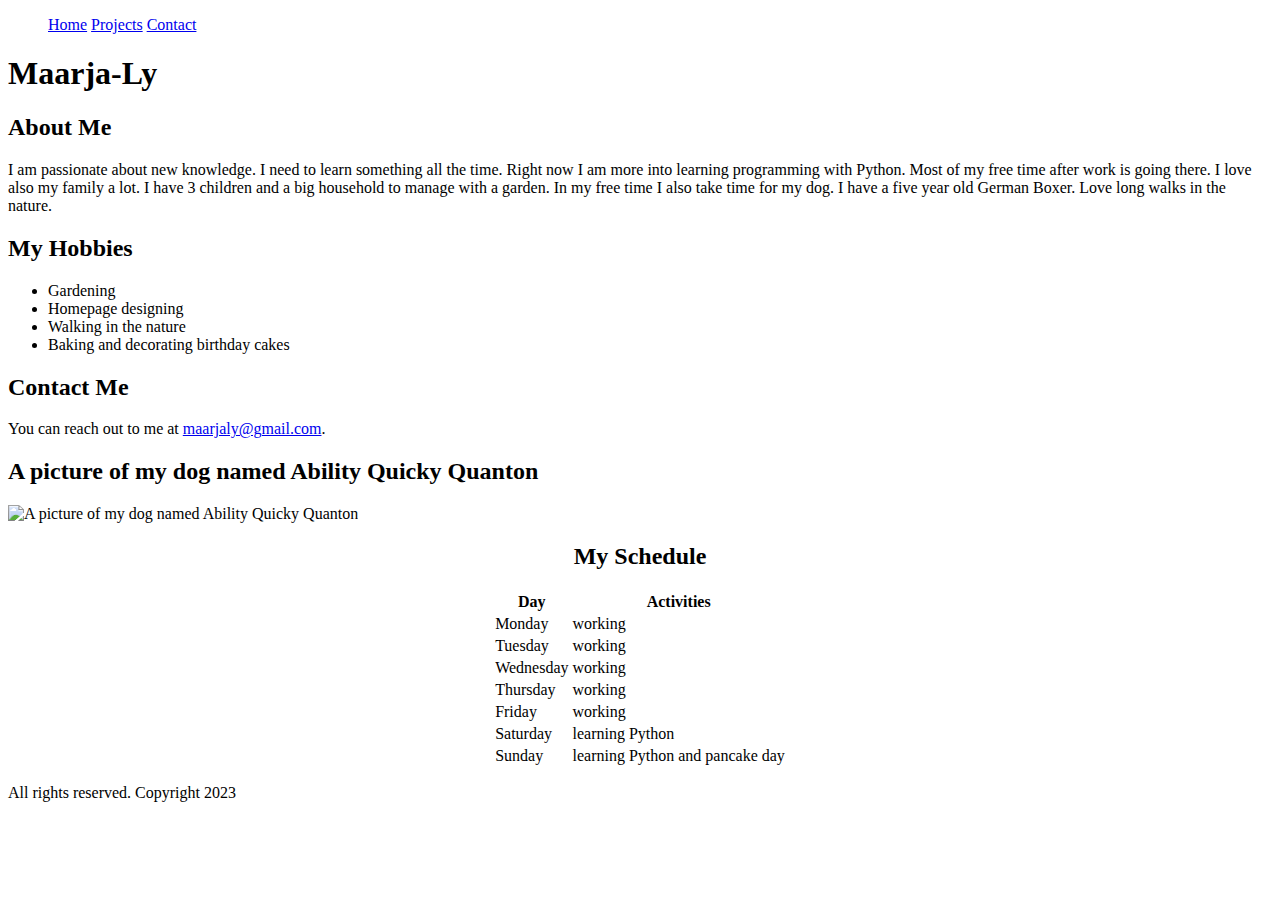
==== index.html @ 03fb31b2 "Create index.html" ====
<!DOCTYPE html>
<html lang="et">
<head>
    <meta charset="UTF-8">
    <meta name="viewport" content="width=device-width, initial-scale=1.0">
    <title>Profile of Maarja-Ly</title>
    <link rel="stylesheet" href="/Users/maarjalysygis/Desktop/frontend/exercises/Maarjaly_exercises/styles.css">
</head>

<body>
    <header id="portfolio-header">
        <nav>
            <ul>
                <a href="#">Home</a>
                <a href="#">Projects</a>
                <a href="#">Contact</a>
            </ul>
        </nav>
        <h1>Maarja-Ly</h1>
    </header>
    <section>
        <article>
            <h2>About Me</h2>
            <p>I am passionate about new knowledge. I need to learn something all the time. Right now I am more into learning programming with Python. Most of my free time after work is going there. I love also my family a lot. I have 3 children and a big household to manage with a garden. In my free time I also take time for my dog. I have a five year old German Boxer. Love long walks in the nature.</p>
        </article>
    </section>
    <section>
        <aside class="highlight">
            <h2>My Hobbies</h2>
            <ul>
                <li>Gardening</li>
                <li>Homepage designing</li>
                <li>Walking in the nature</li>
                <li>Baking and decorating birthday cakes</li>
            </ul>
        </aside>
    </section>
    <section>
        <aside>
            <h2>Contact Me</h2>
            <p>You can reach out to me at <a href="mailto:maarjaly@gmail.com">maarjaly@gmail.com</a>.</p>
        </aside>
    </section>
    <section>
        <h2>A picture of my dog named Ability Quicky Quanton</h2>
        <img src="https://eestibokserid.files.wordpress.com/2019/05/quantonjahr18.jpg" alt="A picture of my dog named Ability Quicky Quanton">
    </section>
    
    
    <section>
        <center>
        <h2>My Schedule</h2>
        <table class="schedule-table">
            <tr>
                <th>Day</th>
                <th>Activities</th>
            </tr>
            <tr>
                <td>Monday</td>
                <td>working</td>
            </tr>
            <tr>
                <td>Tuesday</td>
                <td>working</td>
            </tr>
            <tr>
                <td>Wednesday</td>
                <td>working</td>
            </tr>
            <tr>
                <td>Thursday</td>
                <td>working</td>
            </tr>
            <tr>
                <td>Friday</td>
                <td>working</td>
            </tr>
            <tr>
                <td>Saturday</td>
                <td>learning Python</td>
            </tr>
            <tr>
                <td>Sunday</td>
                <td>learning Python and pancake day</td>
            </tr>
        </table>
        </center>
        
    </section>
   
    <section>
        <footer id="portfolio-footer">
            <p>All rights reserved. Copyright 2023</p>
        </footer>
    </section>
</body>
</html>
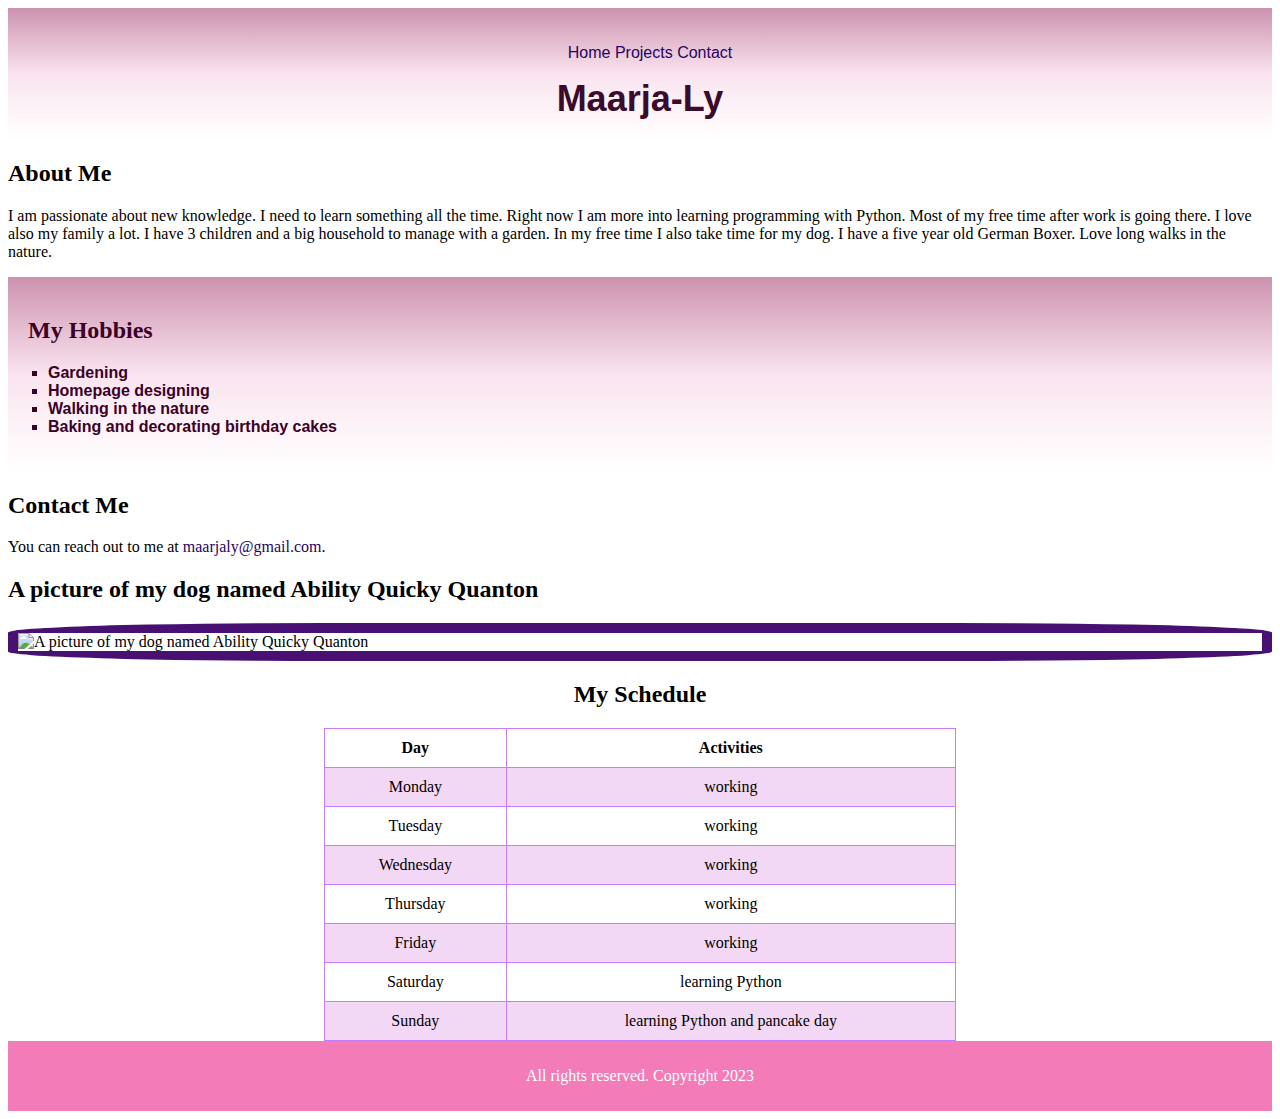
==== commit 6e6b6704: "Update index.html" ====
--- a/index.html
+++ b/index.html
@@ -4,7 +4,7 @@
     <meta charset="UTF-8">
     <meta name="viewport" content="width=device-width, initial-scale=1.0">
     <title>Profile of Maarja-Ly</title>
-    <link rel="stylesheet" href="/Users/maarjalysygis/Desktop/frontend/exercises/Maarjaly_exercises/styles.css">
+    <link rel="stylesheet" href="styles.css">
 </head>
 
 <body>
--- a/styles.css
+++ b/styles.css
@@ -0,0 +1,97 @@
+nav {
+    color: rgb(59, 12, 35); /* Set text color */
+    padding: 10px 30; /* Add padding to the top and bottom for spacing */
+    margin-right: 30;
+}
+
+
+header {
+    background-color: #C67DFF;
+    text-align: center;
+    padding: 20px;
+}
+
+header h1 {
+    font-size: 36px;
+    margin: 0;
+    font-family: Arial, Helvetica, sans-serif;
+}
+
+header h2 {
+    font-size: 24px;
+    margin: 0;
+    font-family: "Courier New", Courier, monospace;
+}
+
+ul {
+    list-style-type: square;
+    padding-left: 20px;
+    font-family: Arial, sans-serif;
+}
+
+a:link {
+    color: #250364;
+    text-decoration: none;
+}
+
+a:hover {
+    color: hotpink;
+  }
+
+img {
+    border: 10px solid #481072;
+    border-radius: 25%;
+    display: block;
+    margin: 0 auto;
+}
+
+.schedule-table {
+    border-collapse: collapse;
+    width: 50%;
+    margin-top: 20px;
+}
+
+.schedule-table th,
+.schedule-table td {
+    border: 1px solid #C67DFF;
+    text-align: center;
+    padding: 10px;
+}
+
+.schedule-table tr:nth-child(even) {
+    background-color: #f2d4f4e7;
+}
+
+footer {
+    background-color: #935388;
+    color: #fff;
+    text-align: center;
+    padding: 10px 0;
+} 
+
+#portfolio-header {
+    background: linear-gradient(to bottom, #cc92ae, #fae4ef, white);
+    color: rgb(58, 11, 45); /* Set text color to contrast with the gradient */
+    text-align: center; /* Center-align the text */
+    padding: 20px; /* Add some padding to the header for spacing */
+}
+
+#portfolio-footer {
+    background-color: #f27bb8;
+    color: #fff;
+    padding: 10px;
+    text-align: center;
+}
+
+* {
+    margin: 10;
+    padding: 25;
+}
+
+.highlight {
+    background: linear-gradient(to bottom, #cc92ae, #fae4ef, white);
+    padding: 20px; /* Add some padding to the header for spacing */
+    color: rgb(58, 2, 40);
+    font-weight: bold;
+}
+
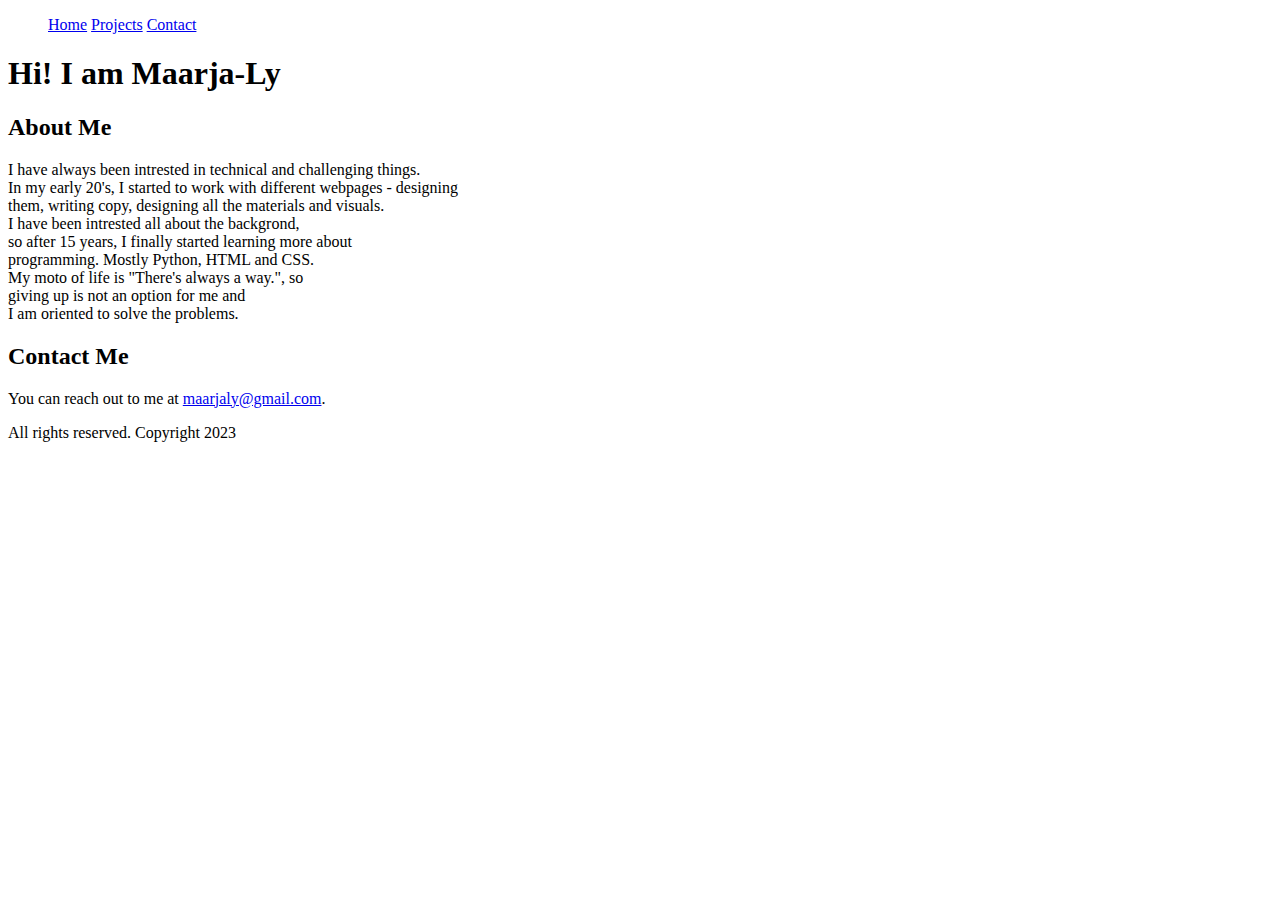
==== commit c369752b: "Update index.html" ====
--- a/index.html
+++ b/index.html
@@ -4,10 +4,11 @@
     <meta charset="UTF-8">
     <meta name="viewport" content="width=device-width, initial-scale=1.0">
     <title>Profile of Maarja-Ly</title>
-    <link rel="stylesheet" href="styles.css">
+    <link rel="stylesheet" href="/Users/maarjalysygis/Desktop/frontend/exercises/Maarjaly_exercises/styles.css">
 </head>
 
 <body>
+    <div>
     <header id="portfolio-header">
         <nav>
             <ul>
@@ -16,82 +17,31 @@
                 <a href="#">Contact</a>
             </ul>
         </nav>
-        <h1>Maarja-Ly</h1>
+        <h1>Hi! I am Maarja-Ly</h1>
     </header>
+
+    
     <section>
         <article>
             <h2>About Me</h2>
-            <p>I am passionate about new knowledge. I need to learn something all the time. Right now I am more into learning programming with Python. Most of my free time after work is going there. I love also my family a lot. I have 3 children and a big household to manage with a garden. In my free time I also take time for my dog. I have a five year old German Boxer. Love long walks in the nature.</p>
+            <p>I have always been intrested in technical and challenging things.<br>In my early 20's, I started to work with different webpages - designing <br>them, writing copy, designing all the materials and visuals. <br>I have been intrested all about the backgrond, <br>so after 15 years, I finally started learning more about <br>programming. Mostly Python, HTML and CSS. <br>My moto of life is "There's always a way.", so <br> giving up is not an option for me and <br>I am oriented to solve the problems.</p>
         </article>
     </section>
-    <section>
-        <aside class="highlight">
-            <h2>My Hobbies</h2>
-            <ul>
-                <li>Gardening</li>
-                <li>Homepage designing</li>
-                <li>Walking in the nature</li>
-                <li>Baking and decorating birthday cakes</li>
-            </ul>
-        </aside>
-    </section>
+        
     <section>
         <aside>
             <h2>Contact Me</h2>
             <p>You can reach out to me at <a href="mailto:maarjaly@gmail.com">maarjaly@gmail.com</a>.</p>
         </aside>
     </section>
-    <section>
-        <h2>A picture of my dog named Ability Quicky Quanton</h2>
-        <img src="https://eestibokserid.files.wordpress.com/2019/05/quantonjahr18.jpg" alt="A picture of my dog named Ability Quicky Quanton">
-    </section>
-    
-    
-    <section>
-        <center>
-        <h2>My Schedule</h2>
-        <table class="schedule-table">
-            <tr>
-                <th>Day</th>
-                <th>Activities</th>
-            </tr>
-            <tr>
-                <td>Monday</td>
-                <td>working</td>
-            </tr>
-            <tr>
-                <td>Tuesday</td>
-                <td>working</td>
-            </tr>
-            <tr>
-                <td>Wednesday</td>
-                <td>working</td>
-            </tr>
-            <tr>
-                <td>Thursday</td>
-                <td>working</td>
-            </tr>
-            <tr>
-                <td>Friday</td>
-                <td>working</td>
-            </tr>
-            <tr>
-                <td>Saturday</td>
-                <td>learning Python</td>
-            </tr>
-            <tr>
-                <td>Sunday</td>
-                <td>learning Python and pancake day</td>
-            </tr>
-        </table>
-        </center>
         
-    </section>
+    </div>
    
     <section>
         <footer id="portfolio-footer">
             <p>All rights reserved. Copyright 2023</p>
         </footer>
     </section>
+    </div>
 </body>
 </html>
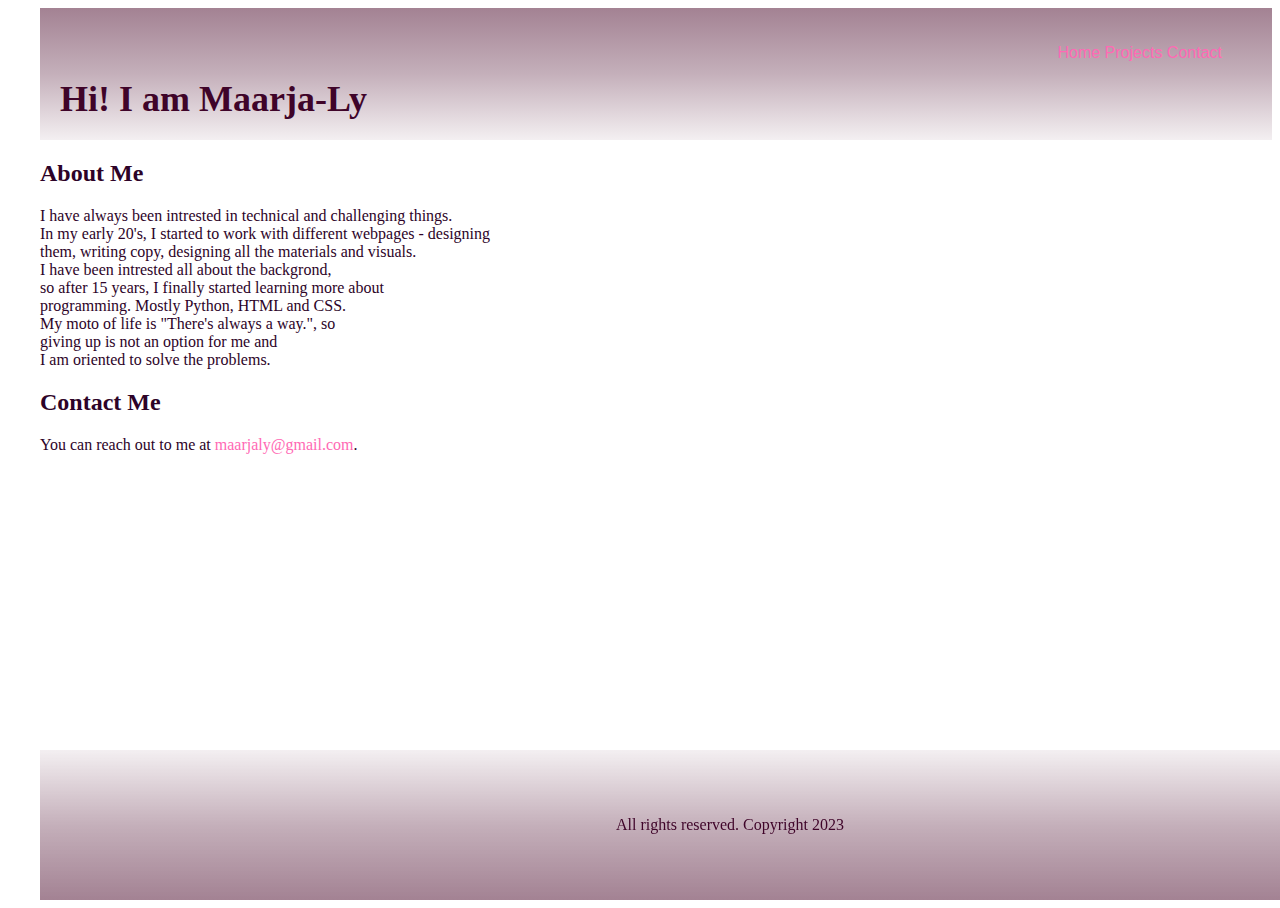
==== commit d22a71e5: "Update index.html" ====
--- a/index.html
+++ b/index.html
@@ -4,7 +4,7 @@
     <meta charset="UTF-8">
     <meta name="viewport" content="width=device-width, initial-scale=1.0">
     <title>Profile of Maarja-Ly</title>
-    <link rel="stylesheet" href="/Users/maarjalysygis/Desktop/frontend/exercises/Maarjaly_exercises/styles.css">
+    <link rel="stylesheet" href="styles.css">
 </head>
 
 <body>
--- a/styles.css
+++ b/styles.css
@@ -0,0 +1,104 @@
+nav {
+    color: rgb(59, 12, 35); /* Set text color */
+    padding: 10px 30; /* Add padding to the top and bottom for spacing */
+    text-align: right;
+    padding-right: 30px;
+    margin-left: 40;
+    margin-right: 40;
+}
+
+html, body {
+    height: 100%; /* Make sure the HTML element takes up the full height of the viewport */
+    box-sizing: border-box;
+}
+
+main {
+    flex: 1; /* Allow the main content to expand and fill available space */
+    /* Main content styles go here */
+}
+
+body {
+    background-image: url('/Users/maarjalysygis/Desktop/frontend/exercises/Maarjaly_exercises/mina2.jpeg'); /* Replace 'your-image.jpg' with your image file path */
+    background-size: cover; /* Cover the entire viewport */
+    background-repeat: no-repeat; /* Do not repeat the image */
+    background-position: center center; /* Center the image both horizontally and vertically */
+    color: rgb(45, 3, 40);
+    margin-left: 40px;
+}
+
+
+header {
+    text-align: center;
+    padding: 20px;
+}
+
+header h1 {
+    font-size: 36px;
+    color: rgb(63, 4, 41);
+    margin: 0;
+    font-family: Georgia, 'Times New Roman', Times, serif;
+}
+
+text.element {
+    padding-left: 40;
+}
+
+header h2 {
+    font-size: 24px;
+    color: white;
+    margin: 0;
+    font-family: "Courier New", Courier, monospace;
+}
+
+ul {
+    list-style-type: square;
+    padding-left: 20px;
+    font-family: Arial, sans-serif;
+}
+
+a:link {
+    color: hotpink;
+    text-decoration: none;
+}
+
+a:hover {
+    color: white;
+}
+
+footer {
+    background-color: #935388;
+    color: #fff;
+    text-align: center;
+    padding: 10px 0;
+    
+} 
+
+#portfolio-header {
+  
+    text-align: left; /* Center-align the text */
+    padding: 20px; /* Add some padding to the header for spacing */
+    background: linear-gradient(to bottom, #a38293, #a38293a2, #a3829320);
+}
+
+#portfolio-footer {
+    background: linear-gradient(to top, #a38293, #a38293a2, #a3829320);
+    color: rgb(63, 4, 41);
+    padding: 50px;
+    text-align: center;
+    position: fixed;
+    bottom: 0;
+    width: 100%; /* Add this to make the footer span the entire width */
+}
+
+* {
+    margin: 10;
+    padding: 25;
+}
+
+
+a {
+    text-decoration: none; /* Remove underlines from links */
+    color: hotpink; /* Text color for links */
+    text-align: right;
+  }
+
